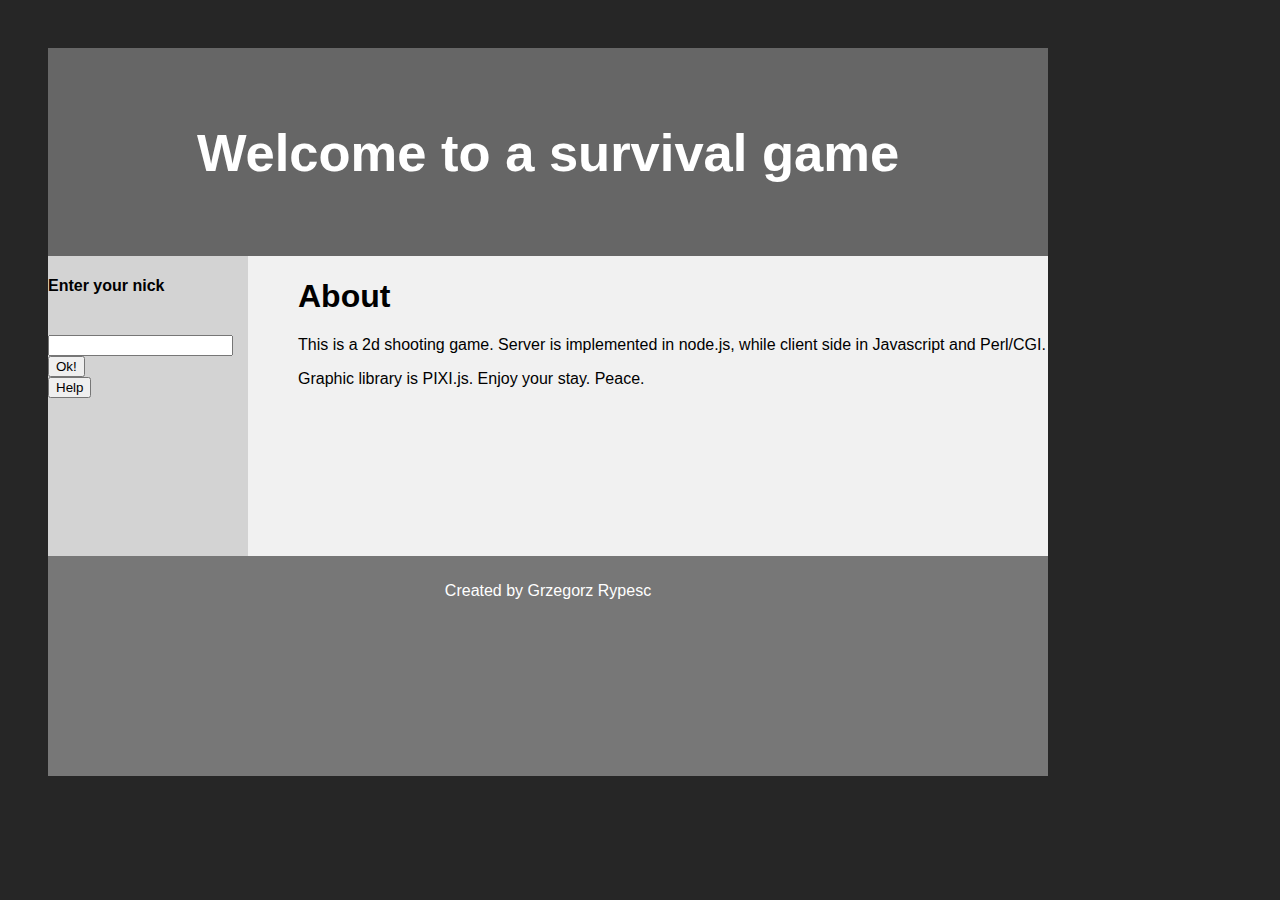
==== index.html @ b386a5f3 "1.00" ====
<!DOCTYPE html>
<html lang="en">
<head>
<title>Gaem</title>
<link rel="stylesheet" href="menu.css">
<meta charset="utf-8">
<meta name="viewport" content="width=device-width, initial-scale=1">
</head>
<body>

<header>
  <h2>Welcome to a survival game</h2>
</header>

<section>
  <enterGameBox>
      <form action='checkName.cgi' method="post">
        <h4>Enter your nick</h4><br>
        <input type="text"  value="" name="nick">
        <input type="submit" value="Ok!">

      </form>
      <button type="button">Help</button>
  </enterGameBox>

  <article>
    <h1>About</h1>
    <p>This is a 2d shooting game. Server is implemented in node.js, while client side in Javascript and Perl/CGI.</p>
    <p>Graphic library is PIXI.js. Enjoy your stay. Peace.</p>
  </article>
</section>

<footer>
  <p>Created by Grzegorz Rypesc</p>
</footer>

</body>
</html>
---- menu.css ----
<style>
* {
  box-sizing: border-box;
}

body {
  font-family: Arial, Helvetica, sans-serif;
  padding: 40px;
  width: 1000px;
  height: 800px;
  background-color: #262626;
}

/* Style the header */
header {
  background-color: #666;
  padding: 30px;
  text-align: center;
  font-size: 35px;
  color: white;
}

/* Create two columns/boxes that floats next to each other */
enterGameBox {
  float: left;
  width: 20%;
  height: 300px; /* only for demonstration, should be removed */
  background: lightgrey;
}




article {
  float: right;
  width: 80%;
  background-color: #f1f1f1;
  height: 300px; /* only for demonstration, should be removed */
  text-indent: 50px;
}

/* Clear floats after the columns */
section:after {
  content: "";
  display: table;
  clear: both;
}

/* Style the footer */
footer {
  background-color: #777;
  padding: 10px;
  text-align: center;
  color: white;
  height: 200px
}

/* Responsive layout - makes the two columns/boxes stack on top of each other instead of next to each other, on small screens */

</style>
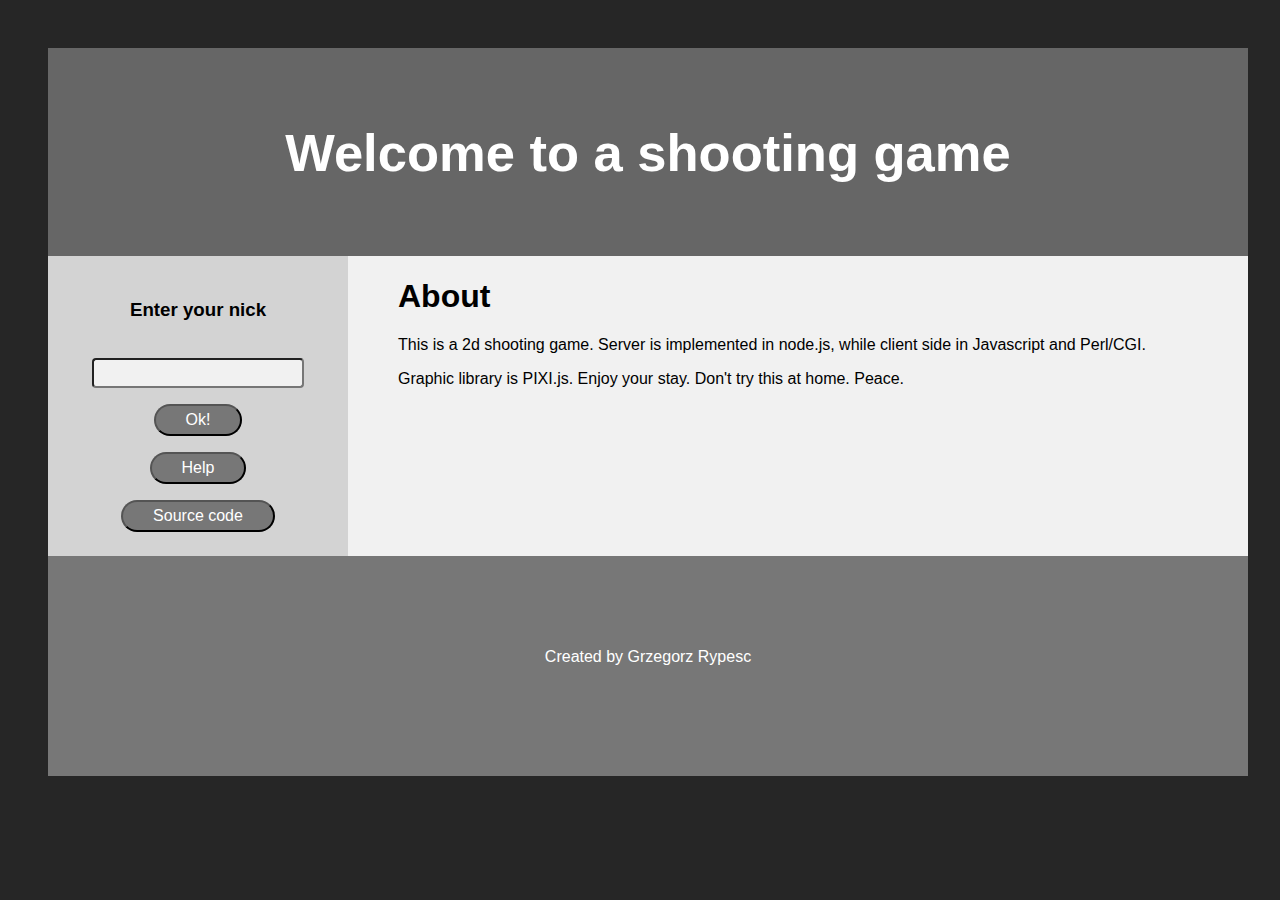
==== commit 0f0f6fb8: "added map" ====
--- a/index.html
+++ b/index.html
@@ -1,7 +1,7 @@
 <!DOCTYPE html>
 <html lang="en">
 <head>
-<title>Gaem</title>
+<title>Game</title>
 <link rel="stylesheet" href="menu.css">
 <meta charset="utf-8">
 <meta name="viewport" content="width=device-width, initial-scale=1">
@@ -9,24 +9,26 @@
 <body>
 
 <header>
-  <h2>Welcome to a survival game</h2>
+  <h2>Welcome to a shooting game</h2>
 </header>
 
 <section>
   <enterGameBox>
       <form action='checkName.cgi' method="post">
-        <h4>Enter your nick</h4><br>
-        <input type="text"  value="" name="nick">
-        <input type="submit" value="Ok!">
+        <h3>Enter your nick</h3><br>
 
+        <input type="text"  value="" name="nick"><p></p>
+
+        <input type="submit" value="Ok!"><p></p>
       </form>
-      <button type="button">Help</button>
+      <input type="submit" value="Help"  onclick="window.location='help.html';" /><p></p>
+      <input type="submit" value="Source code"  onclick="window.location='sources.html';" />
   </enterGameBox>
 
   <article>
     <h1>About</h1>
     <p>This is a 2d shooting game. Server is implemented in node.js, while client side in Javascript and Perl/CGI.</p>
-    <p>Graphic library is PIXI.js. Enjoy your stay. Peace.</p>
+    <p>Graphic library is PIXI.js. Enjoy your stay. Don't try this at home. Peace.</p>
   </article>
 </section>
 
--- a/menu.css
+++ b/menu.css
@@ -6,7 +6,7 @@
 body {
   font-family: Arial, Helvetica, sans-serif;
   padding: 40px;
-  width: 1000px;
+  width: 1200px;
   height: 800px;
   background-color: #262626;
 }
@@ -20,25 +20,55 @@
   color: white;
 }
 
+input[type=text] {
+    background-color: #f1f1f1;
+    border-radius: 4px;
+    color: black;
+    padding: 4px 4px;
+    text-align: center;
+    text-decoration: none;
+    display: inline-block;
+    font-size: 16px;
+    width: 200px;
+}
+input[type=submit] {
+    background-color: #777;
+    border-radius: 16px;
+    color: white;
+    padding: 5px 30px;
+    text-align: center;
+    text-decoration: none;
+    display: inline-block;
+    font-size: 16px;
+}
+
 /* Create two columns/boxes that floats next to each other */
 enterGameBox {
   float: left;
-  width: 20%;
-  height: 300px; /* only for demonstration, should be removed */
+  width: 25%;
+  height: 300px;
   background: lightgrey;
+  align-content: center;
+  text-align: center;
+  margin: auto;
 }
-
-
-
 
 article {
   float: right;
-  width: 80%;
+  width: 75%;
   background-color: #f1f1f1;
   height: 300px; /* only for demonstration, should be removed */
   text-indent: 50px;
+  image-orientation:
 }
 
+sources {
+  float: left;
+  background-color: white;
+  height: 300px; /* only for demonstration, should be removed */
+  width: 100%;
+  text-indent: 0px;
+}
 /* Clear floats after the columns */
 section:after {
   content: "";
@@ -46,15 +76,22 @@
   clear: both;
 }
 
-/* Style the footer */
+.row {
+  display: flex;
+}
+
+.column {
+  flex: 33.33%;
+  padding: 10px;
+}
+
+
 footer {
   background-color: #777;
   padding: 10px;
   text-align: center;
+  line-height: 150px;
   color: white;
   height: 200px
 }
-
-/* Responsive layout - makes the two columns/boxes stack on top of each other instead of next to each other, on small screens */
-
 </style>
